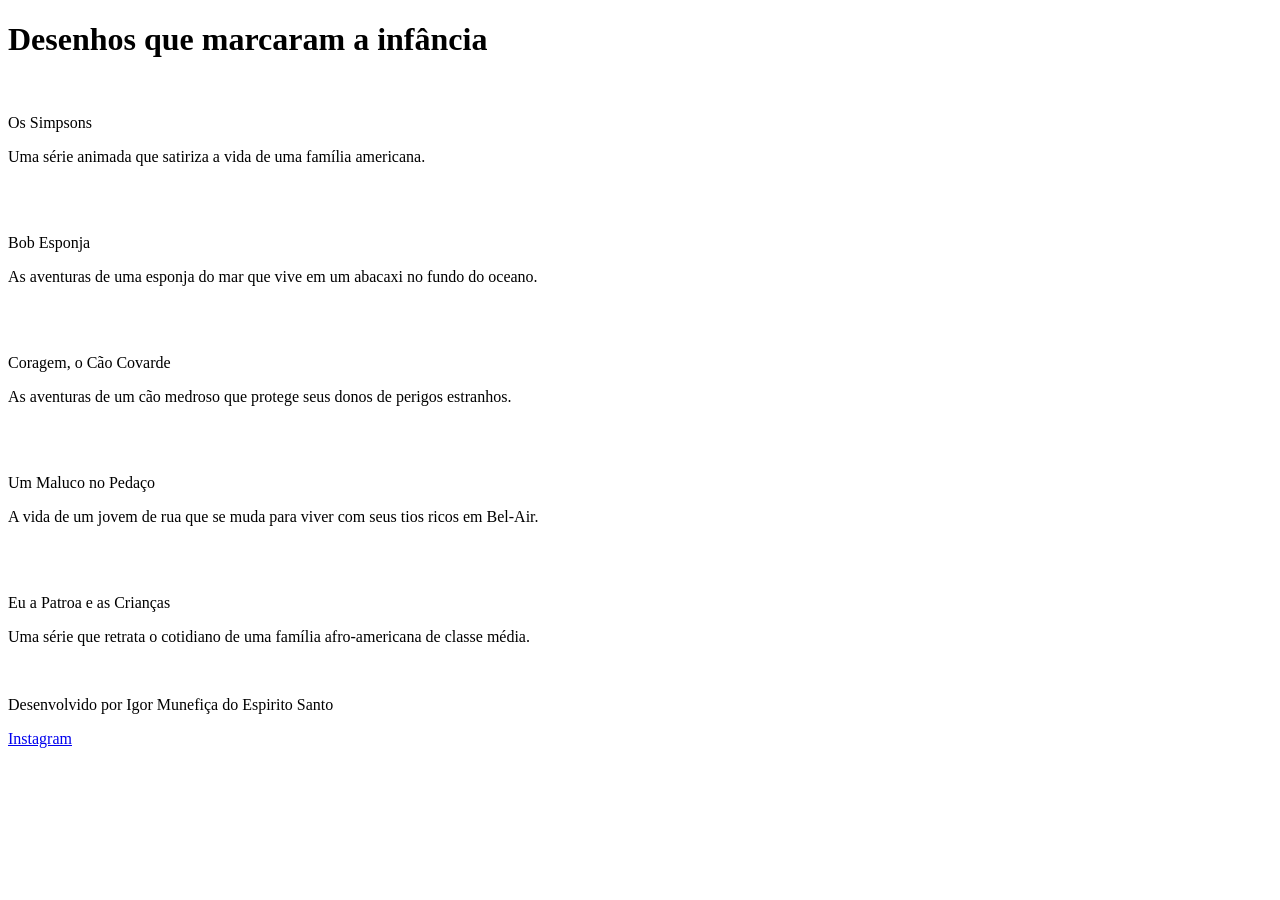
==== desenho.html @ 8a5aba7e "first commit" ====
<!DOCTYPE html>
<html lang="en">

<head>
    <meta charset="UTF-8">
    <meta name="viewport" content="width=device-width, initial-scale=1.0">
    <title>desenhos da infancia</title>
</head>

<body>
    <header>
        <h1>Desenhos que marcaram a infância</h1>
    </header>
    <main class="Desenhos">
        <div class="Desenho">
            <br>
            <p>Os Simpsons</p>
            <p>Uma série animada que satiriza a vida de uma família americana.</p>
            <img src="https://www.themoviedb.org/t/p/original/xSbCHliGcks410LZuy24BeWcLh6.jpg" alt="" height="150px">
            <br>
        </div>
        <div class="Desenho">
            <br>
            <p>Bob Esponja</p>
            <p>As aventuras de uma esponja do mar que vive em um abacaxi no fundo do oceano.</p>
            <img src="https://images-na.ssl-images-amazon.com/images/S/pv-target-images/51622e4f3c6fa36bb13389c185549b5ace166e02c78168225d0ef520c98a19c6._RI_TTW_.jpg"
                alt="" height="150px"> <br>
        </div>
        <div class="Desenho">
            <br>
            <p>Coragem, o Cão Covarde</p>
            <p>As aventuras de um cão medroso que protege seus donos de perigos estranhos.</p>
            <img src="https://m.media-amazon.com/images/S/pv-target-images/15dbd85c8d4afb7fbb50ca1322b7f999d3d3b2f034cc9f59c371b3e4b4eadc3a.jpg"
                alt="" height="150px"> <br>
        </div>
        <div class="Desenho">
            <br>
            <p>Um Maluco no Pedaço</p>
            <p>A vida de um jovem de rua que se muda para viver com seus tios ricos em Bel-Air.</p>
            <img src="https://m.media-amazon.com/images/S/pv-target-images/a6df137c80461ad323d7025ccc81f7620b83b5f84ff05e4636c31bea06289582.jpg"
                alt="" height="150px"> <br>
        </div>
        <div class="Desenho">
            <br>
            <p>Eu a Patroa e as Crianças</p>
            <p>Uma série que retrata o cotidiano de uma família afro-americana de classe média.</p>
            <img src="https://tse2.mm.bing.net/th/id/OIP.MgRz4keak8dpxO7xXHbRdAHaE8?cb=ucfimgc2&rs=1&pid=ImgDetMain&o=7&rm=32"
                alt="" height="150px"> <br>
        </div>
        </ul>
    </main>
    <footer>
        <p>Desenvolvido por Igor Munefiça do Espirito Santo</p>
        <a href="https://www.instagram.com/igmunefica7?igsh=MXBsc2dlN2xibGpnOA=="> Instagram </a>
    </footer>
</body>

</html>
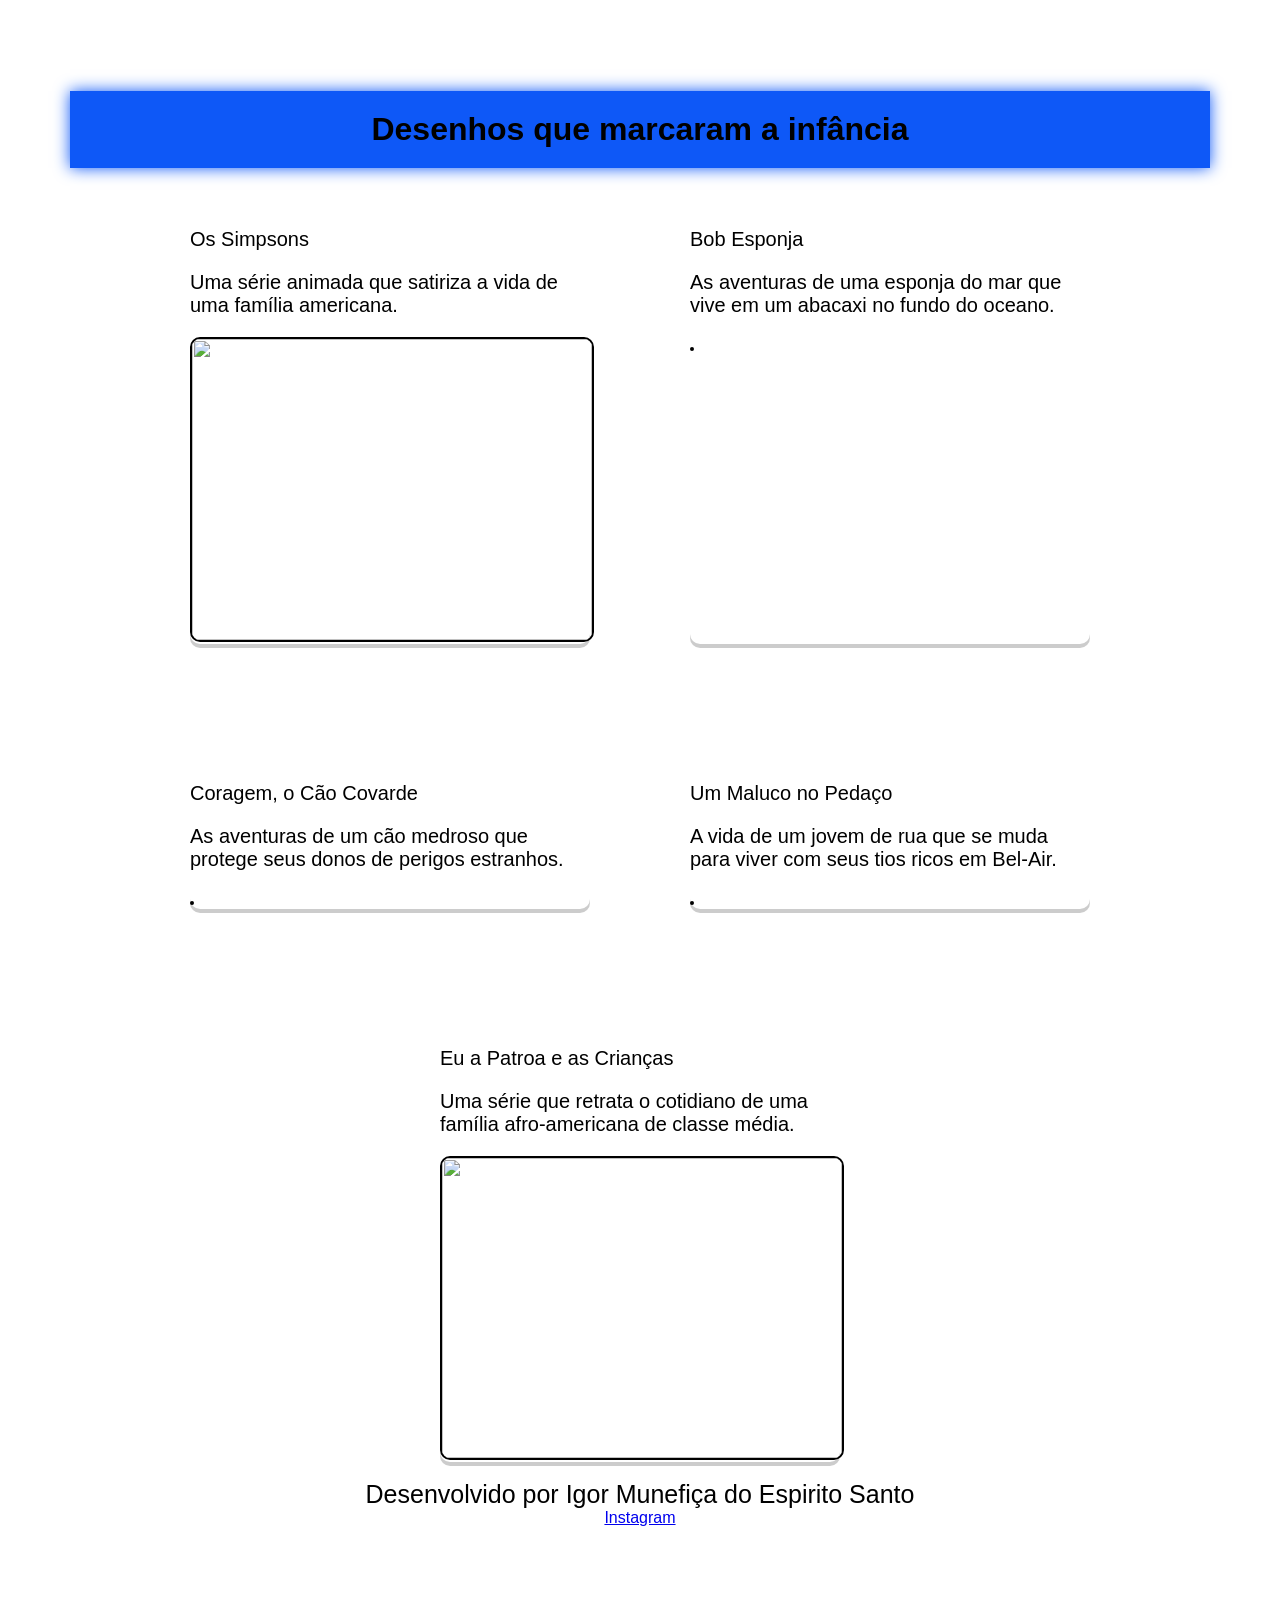
==== commit 4493ec00: "first commit" ====
--- a/desenho.html
+++ b/desenho.html
@@ -1,10 +1,11 @@
 <!DOCTYPE html>
-<html lang="en">
+<html lang="pt-br">
 
 <head>
     <meta charset="UTF-8">
     <meta name="viewport" content="width=device-width, initial-scale=1.0">
     <title>desenhos da infancia</title>
+    <link rel="stylesheet" href="desenho.css">
 </head>
 
 <body>
@@ -16,7 +17,8 @@
             <br>
             <p>Os Simpsons</p>
             <p>Uma série animada que satiriza a vida de uma família americana.</p>
-            <img src="https://www.themoviedb.org/t/p/original/xSbCHliGcks410LZuy24BeWcLh6.jpg" alt="" height="150px">
+            <img src="https://www.themoviedb.org/t/p/original/xSbCHliGcks410LZuy24BeWcLh6.jpg" alt="" height="301px"
+                width="400px" style="border: 2px solid #000; border-radius: 10px;">
             <br>
         </div>
         <div class="Desenho">
@@ -24,33 +26,34 @@
             <p>Bob Esponja</p>
             <p>As aventuras de uma esponja do mar que vive em um abacaxi no fundo do oceano.</p>
             <img src="https://images-na.ssl-images-amazon.com/images/S/pv-target-images/51622e4f3c6fa36bb13389c185549b5ace166e02c78168225d0ef520c98a19c6._RI_TTW_.jpg"
-                alt="" height="150px"> <br>
+                alt="" height="300px" style="border: 2px solid #000; border-radius: 10px;"> <br>
         </div>
         <div class="Desenho">
             <br>
             <p>Coragem, o Cão Covarde</p>
             <p>As aventuras de um cão medroso que protege seus donos de perigos estranhos.</p>
             <img src="https://m.media-amazon.com/images/S/pv-target-images/15dbd85c8d4afb7fbb50ca1322b7f999d3d3b2f034cc9f59c371b3e4b4eadc3a.jpg"
-                alt="" height="150px"> <br>
+                alt="" height="300px" style="border: 2px solid #000; border-radius: 10px;"> <br>
         </div>
         <div class="Desenho">
             <br>
             <p>Um Maluco no Pedaço</p>
             <p>A vida de um jovem de rua que se muda para viver com seus tios ricos em Bel-Air.</p>
             <img src="https://m.media-amazon.com/images/S/pv-target-images/a6df137c80461ad323d7025ccc81f7620b83b5f84ff05e4636c31bea06289582.jpg"
-                alt="" height="150px"> <br>
+                alt="" height="300px" style="border: 2px solid #000; border-radius: 10px;"> <br>
         </div>
         <div class="Desenho">
             <br>
             <p>Eu a Patroa e as Crianças</p>
             <p>Uma série que retrata o cotidiano de uma família afro-americana de classe média.</p>
             <img src="https://tse2.mm.bing.net/th/id/OIP.MgRz4keak8dpxO7xXHbRdAHaE8?cb=ucfimgc2&rs=1&pid=ImgDetMain&o=7&rm=32"
-                alt="" height="150px"> <br>
+                alt="" height="300px" width="400" style="border: 2px solid #000; border-radius: 10px;"> <br>
         </div>
         </ul>
     </main>
+    <br>
     <footer>
-        <p>Desenvolvido por Igor Munefiça do Espirito Santo</p>
+        <p1>Desenvolvido por Igor Munefiça do Espirito Santo</p1> <br>
         <a href="https://www.instagram.com/igmunefica7?igsh=MXBsc2dlN2xibGpnOA=="> Instagram </a>
     </footer>
 </body>
--- a/desenho.css
+++ b/desenho.css
@@ -0,0 +1,61 @@
+body {
+    font-family: Arial, sans-serif;
+    background-color: #ffffff;
+    margin: 50px;
+    padding: 20px;
+}
+
+header h1 {
+    background-color: #0e58f7;
+    color: rgb(0, 0, 0);
+    padding: 20px;
+    text-align: center;
+    box-shadow: 0 0 15px #0e58f7;
+    animation: pulsate 1.5s infinite;
+}
+
+@keyframes pulsate {
+
+    100%,
+    100% {
+        box-shadow: 0 0 10px #0e58f7;
+    }
+
+    50% {
+        box-shadow: 0 0 30px #0e58f7;
+    }
+}
+
+p {
+    font-size: 20px;
+    color: #000000;
+}
+
+.Desenhos {
+    display: flex;
+    gap: 100px;
+    flex-wrap: wrap;
+    justify-content: center;
+}
+
+.Desenho {
+    border-radius: 10px;
+    width: 400px;
+    background-color: #ffffff;
+    box-shadow: 0 4px rgba(0, 0, 0, 0.2);
+    transition: transform 0.3s;
+}
+
+.Desenho:hover {
+    transform: scale(1.05);
+}
+
+footer {
+    color: rgb(255, 255, 255);
+    text-align: center;
+}
+
+p1 {
+    font-size: 25px;
+    color: #000000;
+}
